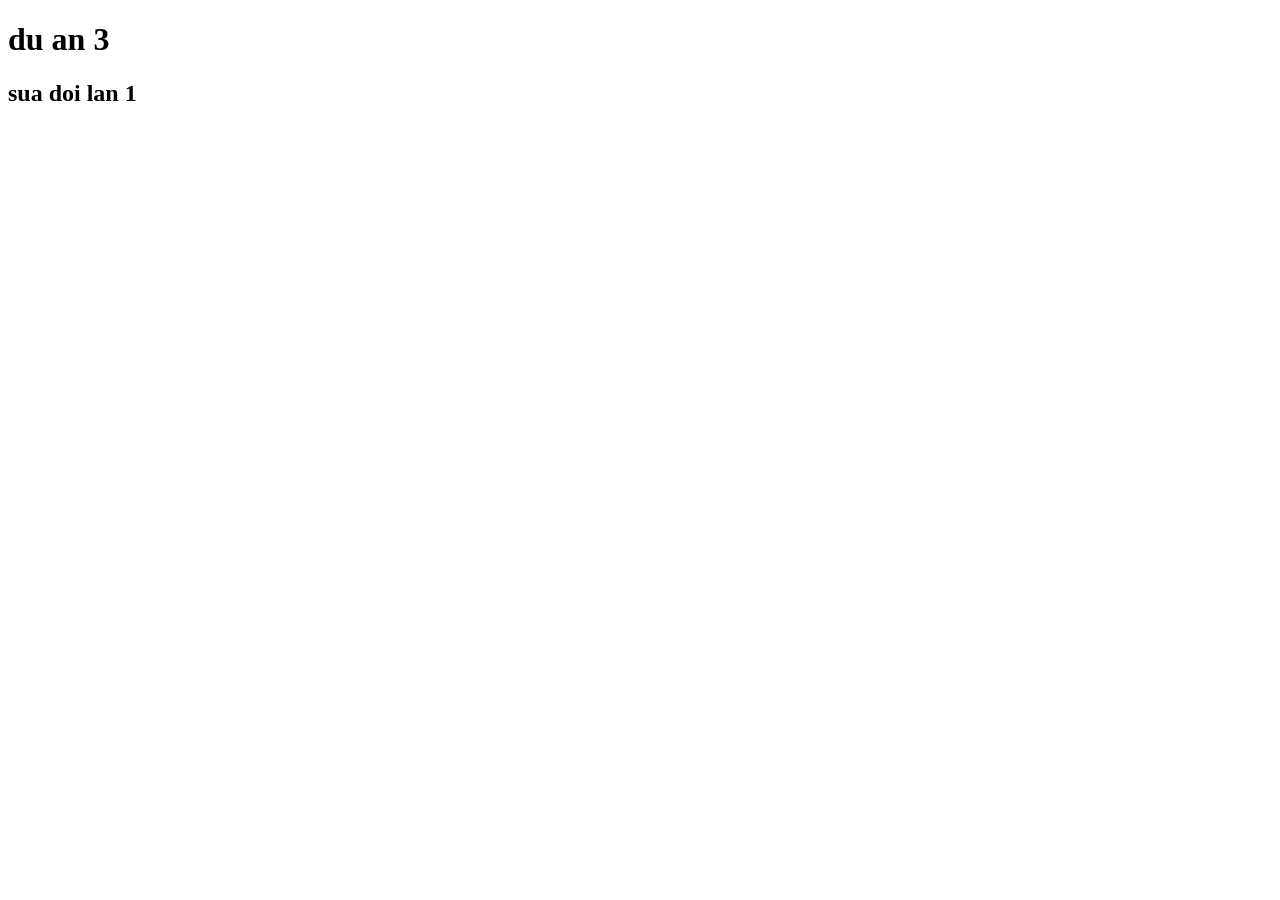
==== index.html @ eaa7a7c8 "sua doi lan 1" ====
<!doctype html>
<html lang="vi">
  <head>
    <meta charset="UTF-8" />
    <meta name="viewport" content="width=device-width, initial-scale=1.0" />
    <title>Du an 3</title>
  </head>
  <body>
    <h1>du an 3</h1>
    <h2>sua doi lan 1</h2>
  </body>
</html>
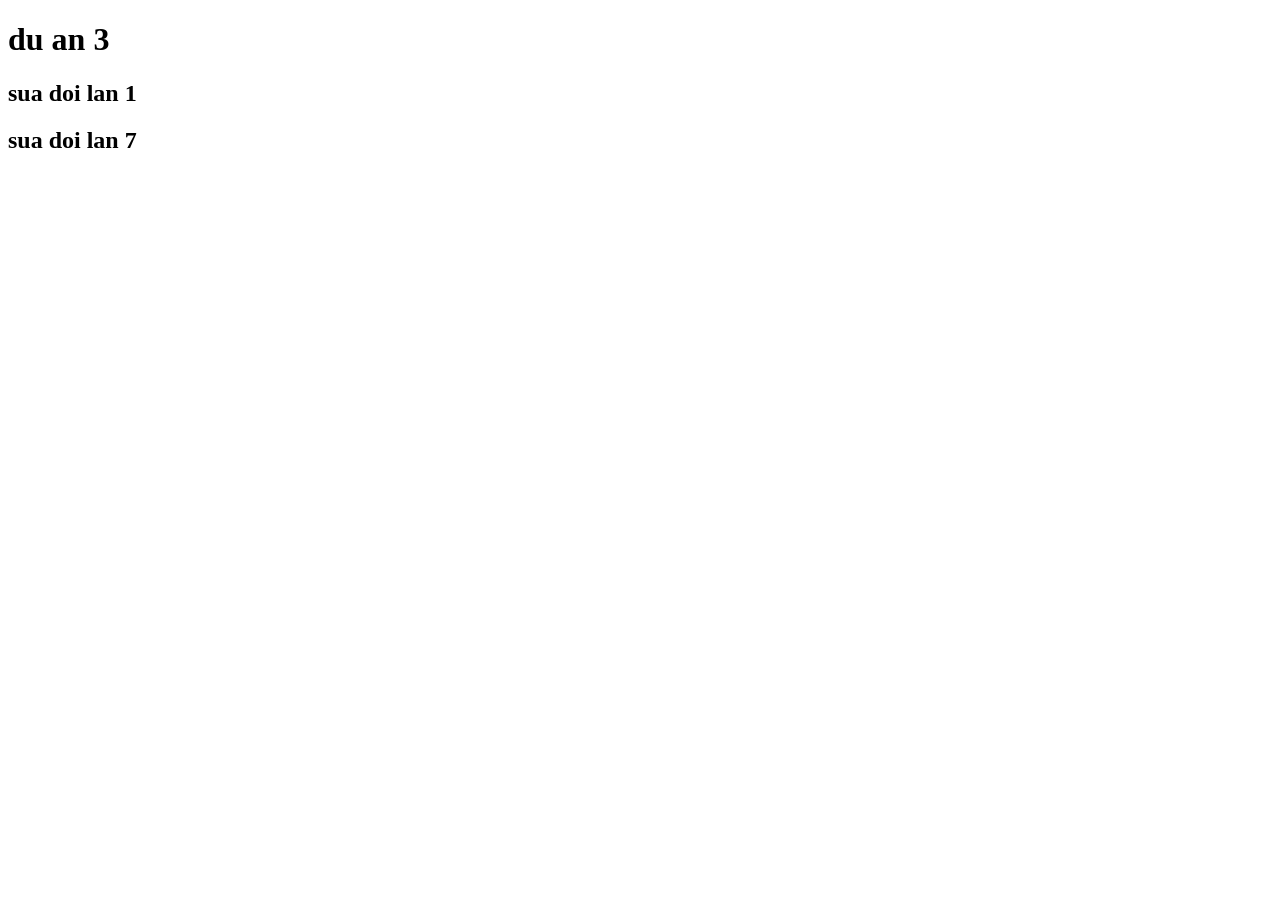
==== commit c17d6947: "sua doi lan 2" ====
--- a/index.html
+++ b/index.html
@@ -8,5 +8,6 @@
   <body>
     <h1>du an 3</h1>
     <h2>sua doi lan 1</h2>
+    <h2>sua doi lan 7</h2>
   </body>
 </html>
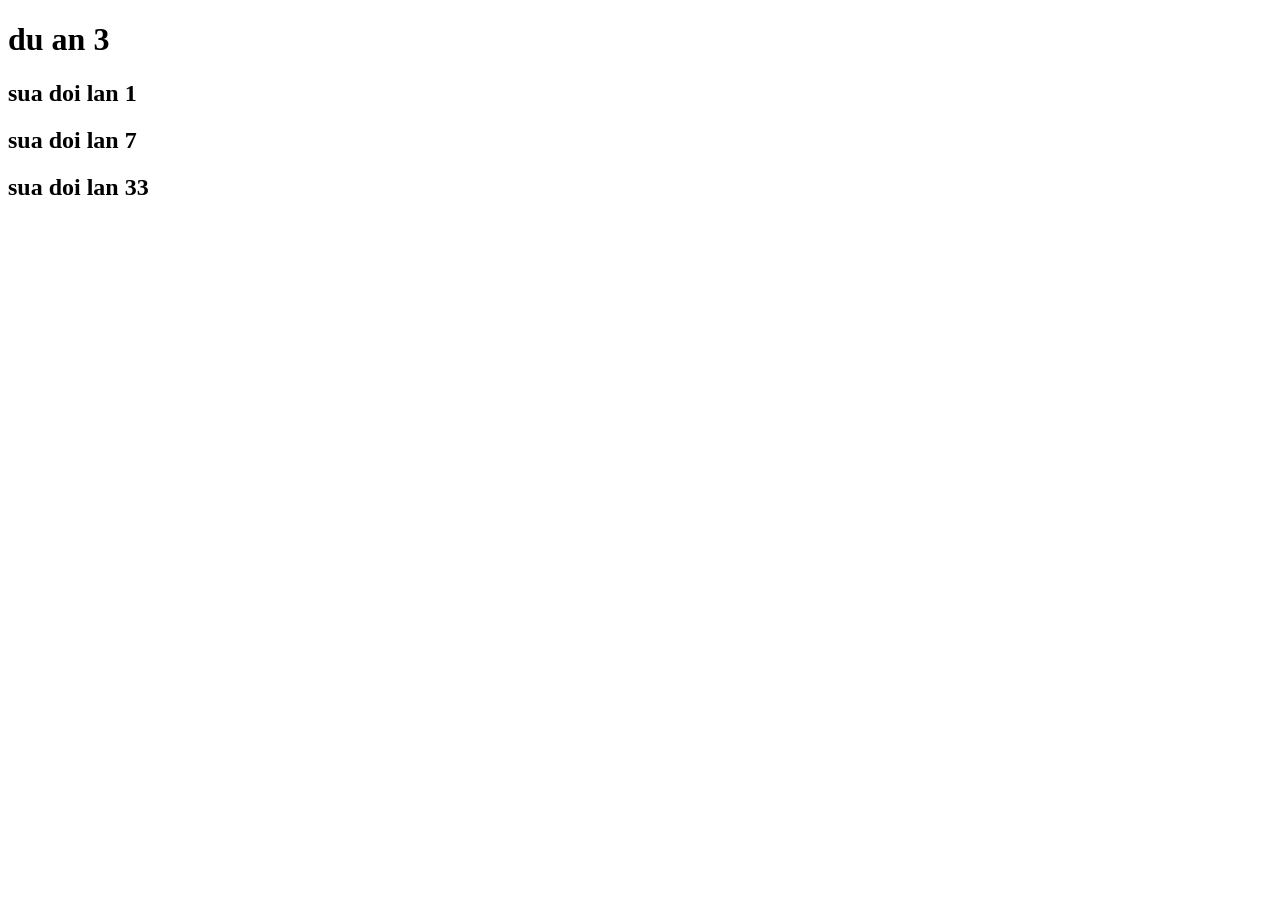
==== commit bb8d191e: "lan 333" ====
--- a/index.html
+++ b/index.html
@@ -9,5 +9,6 @@
     <h1>du an 3</h1>
     <h2>sua doi lan 1</h2>
     <h2>sua doi lan 7</h2>
+    <h2>sua doi lan 33</h2>
   </body>
 </html>
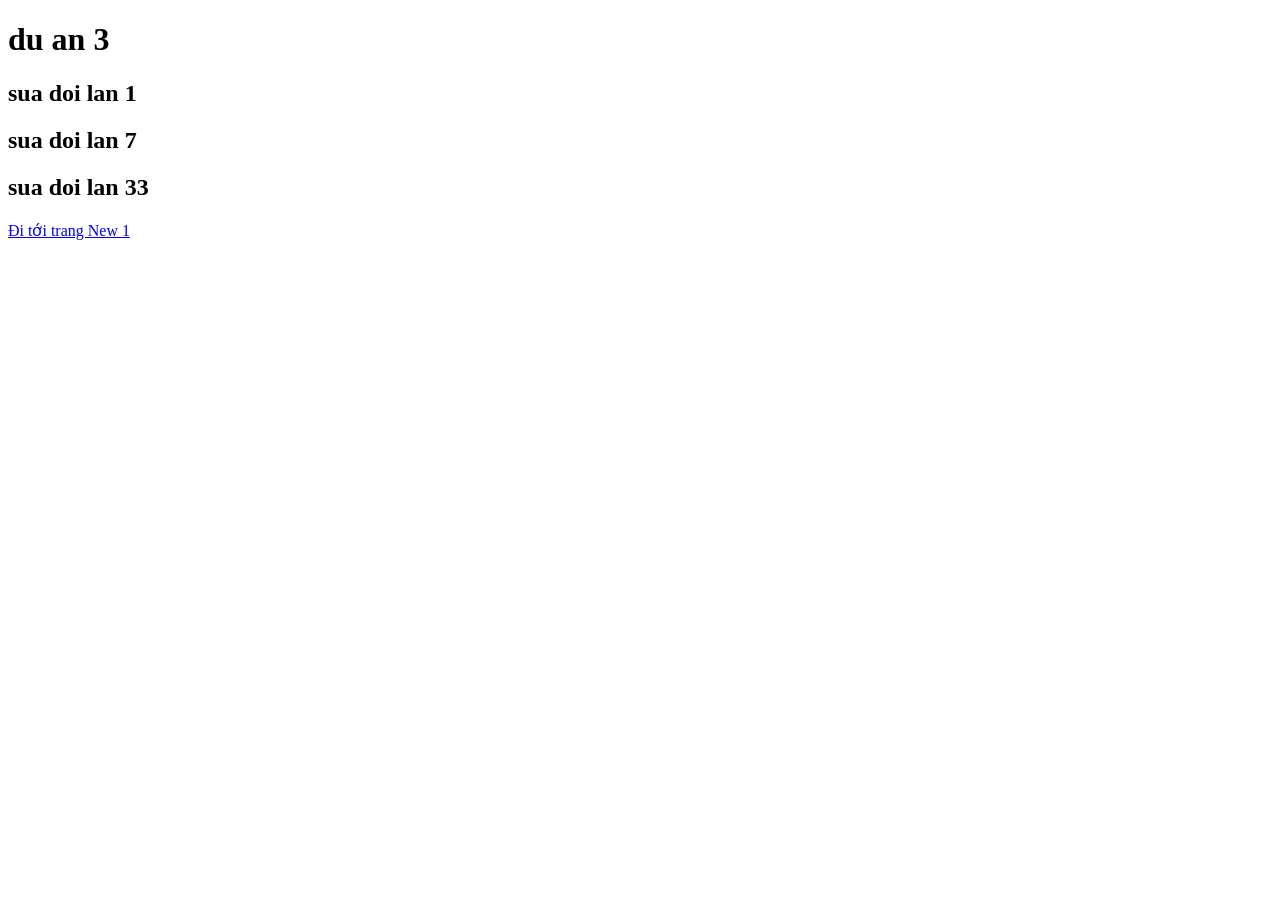
==== commit f7546508: "bla" ====
--- a/index.html
+++ b/index.html
@@ -10,5 +10,6 @@
     <h2>sua doi lan 1</h2>
     <h2>sua doi lan 7</h2>
     <h2>sua doi lan 33</h2>
+    <a href="new1.html">Đi tới trang New 1</a>
   </body>
 </html>
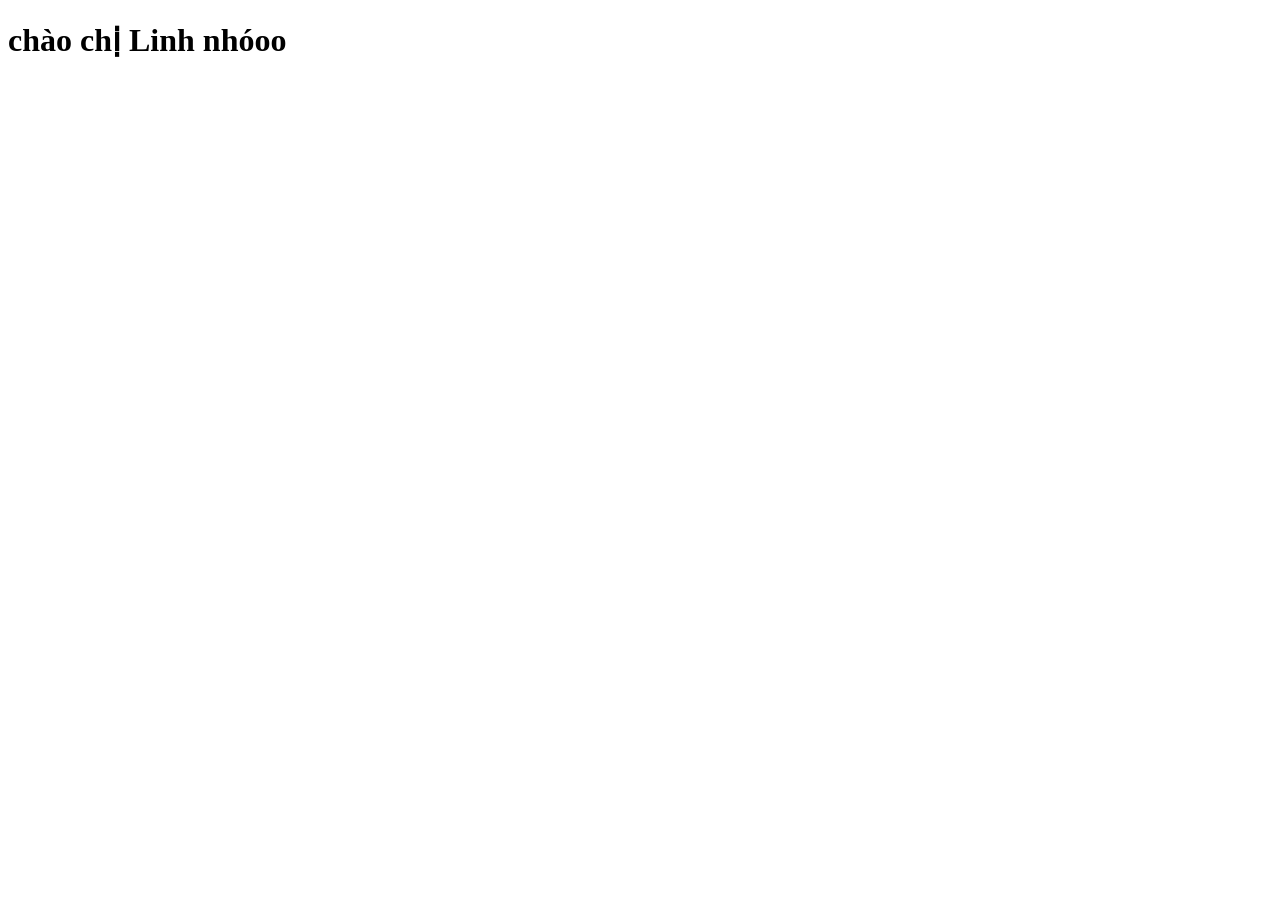
==== commit 89031223: "fixed" ====
--- a/index.html
+++ b/index.html
@@ -6,10 +6,10 @@
     <title>Du an 3</title>
   </head>
   <body>
-    <h1>du an 3</h1>
-    <h2>sua doi lan 1</h2>
+    <h1>chào chị Linh nhóoo</h1>
+    <!-- <h2>sua doi lan 1</h2>
     <h2>sua doi lan 7</h2>
-    <h2>sua doi lan 33</h2>
-    <a href="new1.html">Đi tới trang New 1</a>
+    <h2>sua doi lan 33</h2> -->
+    <!-- <a href="new1.html">Đi tới trang New 1</a> -->
   </body>
 </html>
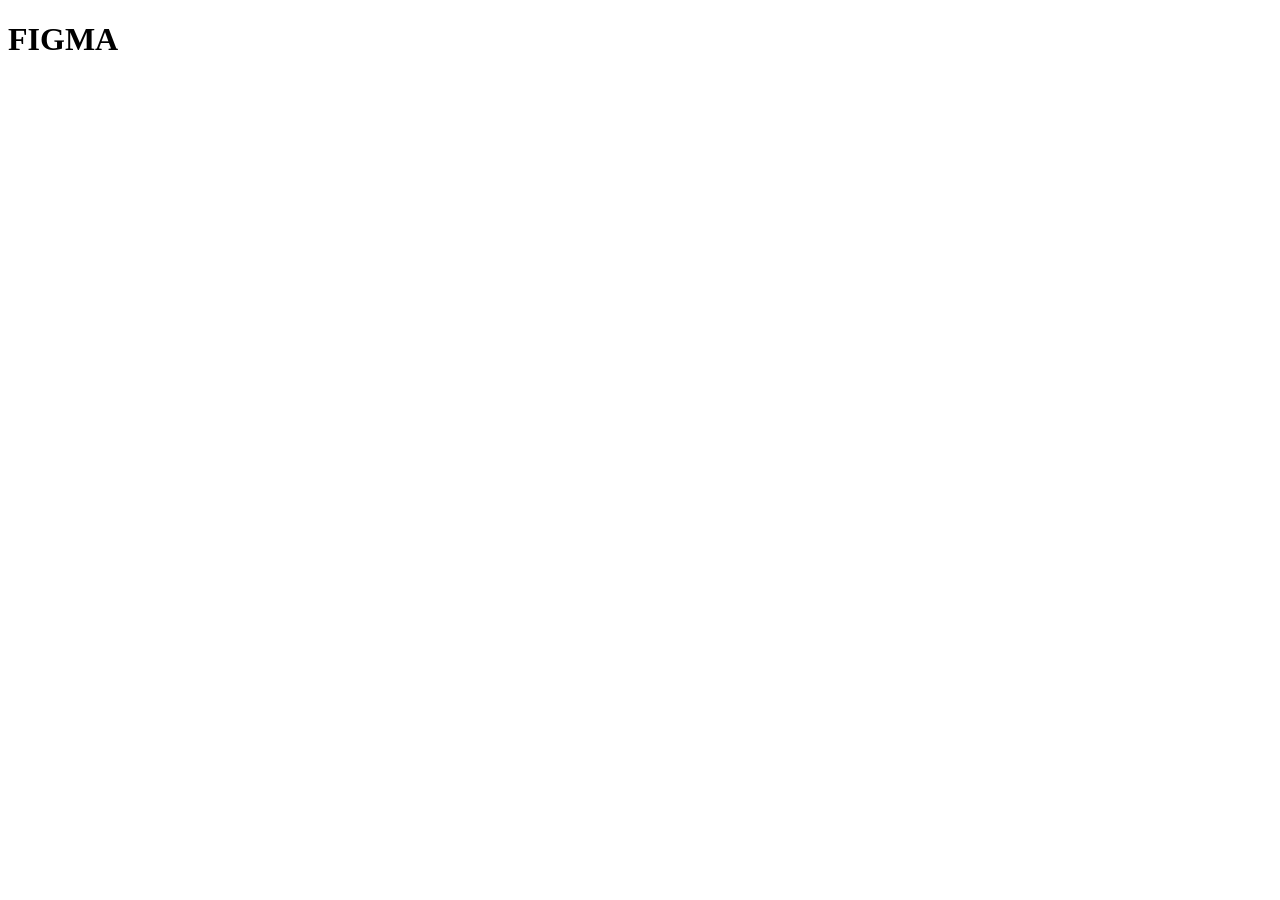
==== commit 622d1111: "1" ====
--- a/index.html
+++ b/index.html
@@ -3,13 +3,10 @@
   <head>
     <meta charset="UTF-8" />
     <meta name="viewport" content="width=device-width, initial-scale=1.0" />
-    <title>Du an 3</title>
+    <title>Figma to HTML</title>
   </head>
   <body>
-    <h1>chào chị Linh nhóoo</h1>
-    <!-- <h2>sua doi lan 1</h2>
-    <h2>sua doi lan 7</h2>
-    <h2>sua doi lan 33</h2> -->
-    <!-- <a href="new1.html">Đi tới trang New 1</a> -->
+    <script src="./main.js"></script>
+    <h1>FIGMA</h1>
   </body>
 </html>
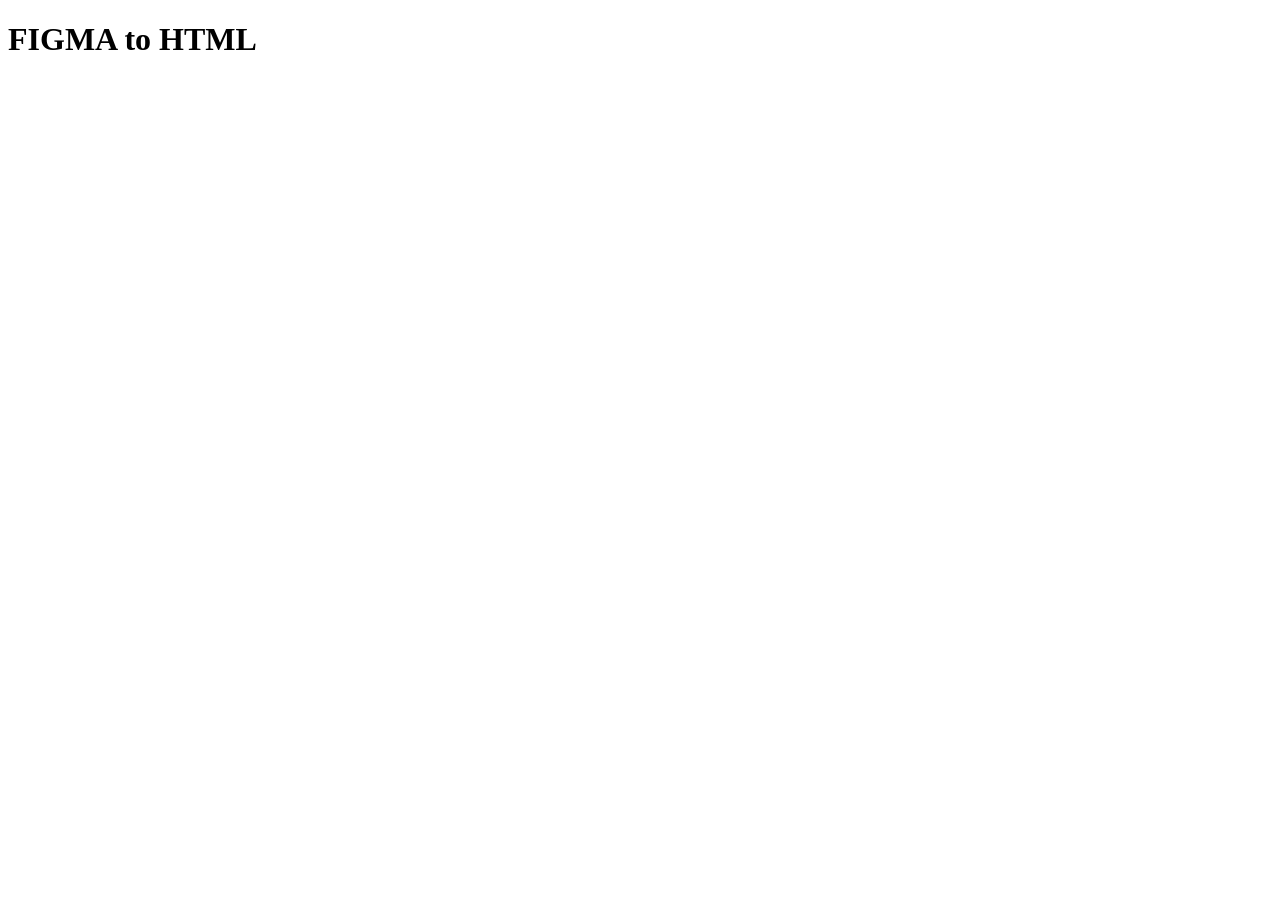
==== commit 66cf5c28: "p2" ====
--- a/index.html
+++ b/index.html
@@ -3,10 +3,15 @@
   <head>
     <meta charset="UTF-8" />
     <meta name="viewport" content="width=device-width, initial-scale=1.0" />
+
+    <!-- //reset css  -->
+    <link rel="stylesheet" href="./css/reset.css" />
+    <!-- //style -->
+    <link rel="stylesheet" href="./css/style.css" />
     <title>Figma to HTML</title>
   </head>
   <body>
     <script src="./main.js"></script>
-    <h1>FIGMA</h1>
+    <h1>FIGMA to HTML</h1>
   </body>
 </html>
--- a/css/style.css
+++ b/css/style.css
@@ -0,0 +1,9 @@
+* {
+  box-sizing: border-box;
+}
+html {
+  font-size: 62.5%;
+}
+body {
+  font-size: 1.6rem;
+}
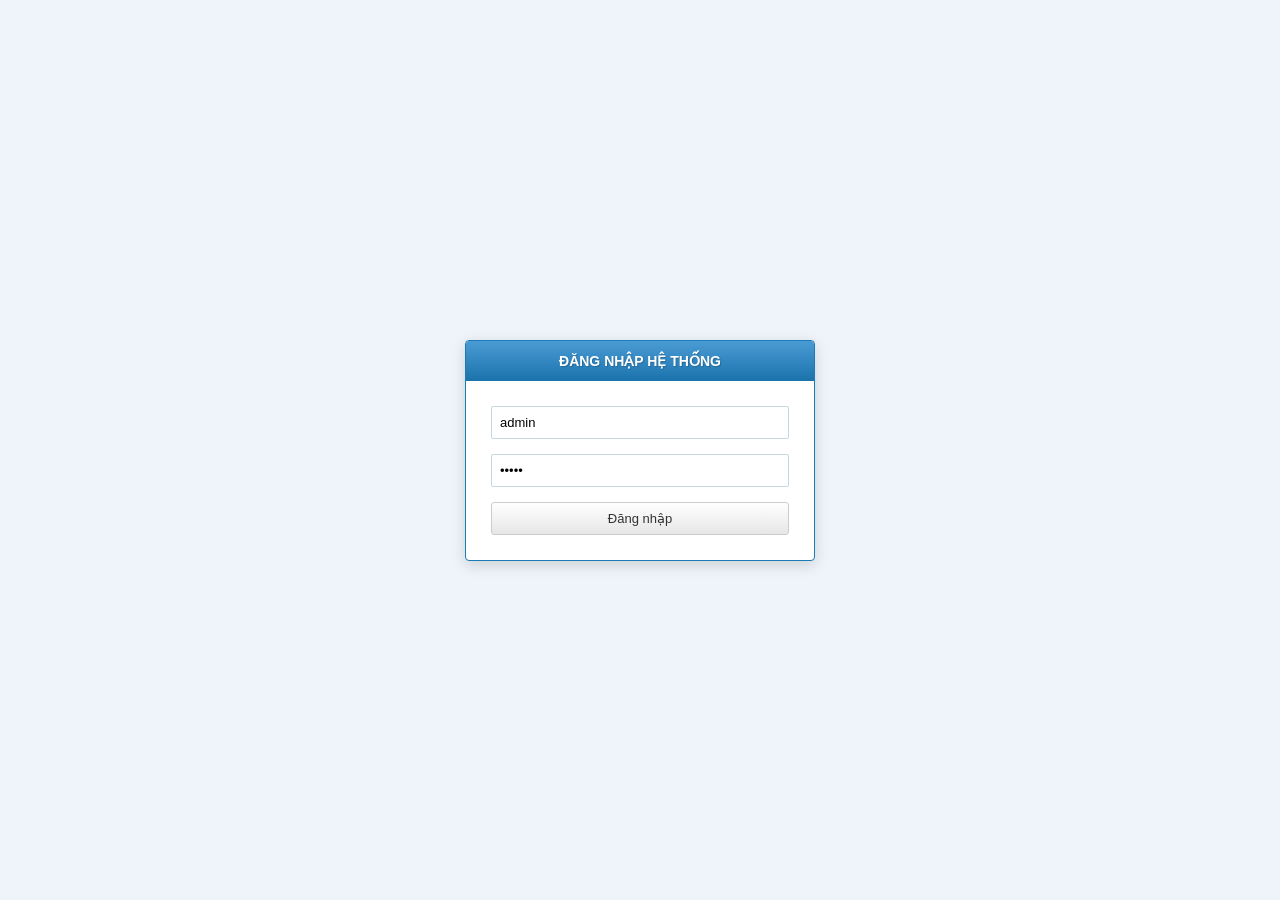
==== commit e4b429cf: "vb" ====
--- a/index.html
+++ b/index.html
@@ -3,15 +3,251 @@
   <head>
     <meta charset="UTF-8" />
     <meta name="viewport" content="width=device-width, initial-scale=1.0" />
-
-    <!-- //reset css  -->
-    <link rel="stylesheet" href="./css/reset.css" />
-    <!-- //style -->
-    <link rel="stylesheet" href="./css/style.css" />
-    <title>Figma to HTML</title>
+    <title>Quản lý Hóa đơn</title>
+    <link rel="stylesheet" href="style.css" />
+    <link
+      rel="stylesheet"
+      href="https://cdnjs.cloudflare.com/ajax/libs/font-awesome/6.4.0/css/all.min.css"
+    />
   </head>
   <body>
-    <script src="./main.js"></script>
-    <h1>FIGMA to HTML</h1>
+    <!-- MÀN HÌNH ĐĂNG NHẬP -->
+    <div id="login-screen" class="login-overlay">
+      <div class="login-box">
+        <div class="login-header">ĐĂNG NHẬP HỆ THỐNG</div>
+        <div class="login-body">
+          <input
+            type="text"
+            placeholder="Tên đăng nhập (VD: admin)"
+            value="admin"
+          />
+          <input type="password" placeholder="Mật khẩu" value="admin" />
+          <button
+            class="btn btn-blue"
+            onclick="handleLogin()"
+            style="width: 100%; margin: 0; padding: 8px"
+          >
+            Đăng nhập
+          </button>
+        </div>
+      </div>
+    </div>
+
+    <!-- MÀN HÌNH CHÍNH -->
+    <div
+      id="app-screen"
+      style="display: none; flex-direction: column; height: 100vh"
+    >
+      <header class="header">
+        <div class="header-left">
+          <img
+            src="logo.png"
+            alt="Logo"
+            class="logo"
+            onerror="this.style.display = 'none'"
+          />
+          <div class="header-titles">
+            <div class="title-en">QUẢN LÝ DỊCH VỤ</div>
+            <div class="title-vi">Quản lý thanh toán hóa đơn dịch vụ</div>
+          </div>
+        </div>
+        <div class="header-right">
+          <div class="top-links">
+            <i class="fa fa-user"></i> <span>người dùng</span> |
+            <i class="fa fa-sign-out-alt"></i>
+            <span class="logout" onclick="handleLogout()">Đăng xuất</span>
+          </div>
+          <div class="date-time">Thứ 2, ngày 14/9/2026</div>
+        </div>
+      </header>
+
+      <nav class="top-nav">
+        <ul>
+          <li><i class="fa fa-home"></i> TRANG CHỦ</li>
+          <li><i class="fa fa-users"></i> KHÁCH HÀNG</li>
+          <li class="active">
+            <i class="fa fa-file-invoice-dollar"></i> QUẢN LÝ HÓA ĐƠN
+          </li>
+          <li><i class="fa fa-bolt"></i> DỊCH VỤ ĐIỆN</li>
+          <li><i class="fa fa-tint"></i> DỊCH VỤ NƯỚC</li>
+          <li><i class="fa fa-wifi"></i> INTERNET</li>
+          <li><i class="fa fa-chart-bar"></i> BÁO CÁO</li>
+          <li><i class="fa fa-cog"></i> QUẢN TRỊ</li>
+        </ul>
+      </nav>
+
+      <div class="main-container">
+        <aside class="sidebar">
+          <ul>
+            <li>Tra cứu theo Tòa nhà</li>
+            <li>Tra cứu theo Khu vực</li>
+            <li class="active">Tất cả Hóa đơn</li>
+            <li>Hóa đơn Tiền Điện</li>
+            <li>Hóa đơn Tiền Nước</li>
+            <li>Hóa đơn Internet</li>
+            <li>Phí rác thải sinh hoạt</li>
+          </ul>
+        </aside>
+
+        <main class="content">
+          <div class="content-header">
+            <h2>QUẢN LÝ TRẠNG THÁI THANH TOÁN HÓA ĐƠN KHÁCH HÀNG</h2>
+          </div>
+
+          <div class="toolbar">
+            <div class="toolbar-actions">
+              <button class="btn btn-add" onclick="openModal()">
+                <i class="fa fa-plus"></i> Thêm
+              </button>
+              <button class="btn btn-edit" onclick="editSelected()">
+                <i class="fa fa-pencil-alt"></i> Sửa
+              </button>
+              <button class="btn btn-delete" onclick="deleteSelected()">
+                <i class="fa fa-times"></i> Xóa
+              </button>
+            </div>
+            <div class="toolbar-search">
+              <input
+                type="text"
+                placeholder="Tìm Tên hoặc Mã KH"
+                oninput="handleSearch(this.value)"
+              />
+              <select onchange="handleStatusFilter(this.value)">
+                <option value="">-- Lọc theo Trạng thái --</option>
+                <option value="Chưa thanh toán">Chưa thanh toán</option>
+                <option value="Đã thanh toán">Đã thanh toán</option>
+              </select>
+            </div>
+          </div>
+
+          <div class="table-container">
+            <table class="data-table">
+              <thead>
+                <tr>
+                  <th style="width: 30px">
+                    <input
+                      type="checkbox"
+                      id="check-all"
+                      onchange="toggleCheckAll(this)"
+                    />
+                  </th>
+                  <th>Mã Khách Hàng <i class="fa fa-caret-down"></i></th>
+                  <th>Tên Khách Hàng <i class="fa fa-caret-down"></i></th>
+                  <th>Loại Dịch Vụ <i class="fa fa-caret-down"></i></th>
+                  <th style="text-align: right">
+                    Số Tiền (VNĐ) <i class="fa fa-caret-up"></i>
+                  </th>
+                  <th style="text-align: center">
+                    Trạng Thái <i class="fa fa-caret-down"></i>
+                  </th>
+                  <th style="width: 80px"></th>
+                </tr>
+              </thead>
+              <tbody id="table-body">
+                <!-- JS render -->
+              </tbody>
+            </table>
+          </div>
+
+          <div class="pagination">
+            <div class="page-controls">
+              <button onclick="changePage('first')">
+                <i class="fa fa-step-backward"></i>
+              </button>
+              <button onclick="changePage('prev')">
+                <i class="fa fa-caret-left"></i>
+              </button>
+              <input
+                type="text"
+                id="page-input"
+                value="1"
+                class="page-input"
+                readonly
+              />
+              <button onclick="changePage('next')">
+                <i class="fa fa-caret-right"></i>
+              </button>
+              <button onclick="changePage('last')">
+                <i class="fa fa-step-forward"></i>
+              </button>
+              <select id="items-per-page" onchange="changeItemsPerPage()">
+                <option value="15">15</option>
+                <option value="30">30</option>
+              </select>
+              <span>Bản ghi / trang</span>
+            </div>
+            <div class="page-info" id="page-info-text">
+              <!-- JS render -->
+            </div>
+          </div>
+        </main>
+      </div>
+    </div>
+
+    <!-- MODAL -->
+    <div id="modal" class="modal-overlay">
+      <div class="modal-content">
+        <div class="modal-header">
+          <h3 id="modal-title">CẬP NHẬT THÔNG TIN HÓA ĐƠN</h3>
+          <div class="modal-header-actions">
+            <i class="fa fa-window-minimize"></i>
+            <i class="fa fa-window-maximize"></i>
+            <i class="fa fa-times" onclick="closeModal()"></i>
+          </div>
+        </div>
+        <div class="modal-body">
+          <p class="required-note">Các trường có dấu * yêu cầu phải nhập.</p>
+          <fieldset>
+            <legend>Thông tin Chi tiết:</legend>
+
+            <div class="form-group">
+              <label>Mã Khách Hàng (*)</label>
+              <input type="text" id="inp-id" style="width: 150px; flex: none" />
+            </div>
+
+            <div class="form-group">
+              <label>Tên Khách Hàng (*)</label>
+              <input type="text" id="inp-name" />
+            </div>
+
+            <div class="form-group">
+              <label>Loại Dịch Vụ</label>
+              <select id="inp-service">
+                <option>Tiền Nước</option>
+                <option>Tiền Điện</option>
+                <option>Internet</option>
+              </select>
+            </div>
+
+            <div class="form-group">
+              <label>Số Tiền (VNĐ) (*)</label>
+              <input
+                type="number"
+                id="inp-amount"
+                style="width: 150px; flex: none"
+              />
+            </div>
+
+            <div class="form-group">
+              <label>Trạng Thái</label>
+              <select id="inp-status" style="width: 150px; flex: none">
+                <option>Chưa thanh toán</option>
+                <option>Đã thanh toán</option>
+              </select>
+            </div>
+          </fieldset>
+        </div>
+        <div class="modal-footer">
+          <button class="btn btn-outline-green" onclick="saveData()">
+            <i class="fa fa-check-circle"></i> Lưu & Đóng
+          </button>
+          <button class="btn btn-outline-red" onclick="closeModal()">
+            <i class="fa fa-times-circle"></i> Đóng
+          </button>
+        </div>
+      </div>
+    </div>
+
+    <script src="main.js"></script>
   </body>
 </html>
--- a/style.css
+++ b/style.css
@@ -0,0 +1,432 @@
+/* RESET & VARIABLES */
+* {
+  box-sizing: border-box;
+  margin: 0;
+  padding: 0;
+  font-family: Tahoma, Arial, sans-serif;
+  font-size: 13px;
+}
+:root {
+  --primary-blue: #1c7bb6;
+  --light-blue: #3996d2;
+  --bg-gray: #f0f4f7;
+  --border-color: #c5d6e0;
+  --text-color: #333;
+  --danger: #d9534f;
+  --active-tab: #66a3d2;
+}
+
+body {
+  background-color: #fff;
+  color: var(--text-color);
+  height: 100vh;
+  overflow: hidden;
+  margin: 0;
+}
+
+/* LOGIN SCREEN */
+.login-overlay {
+  position: fixed;
+  top: 0;
+  left: 0;
+  width: 100%;
+  height: 100%;
+  background: #eef4f9;
+  display: flex;
+  align-items: center;
+  justify-content: center;
+  z-index: 2000;
+}
+.login-box {
+  width: 350px;
+  background: #fff;
+  border: 1px solid var(--primary-blue);
+  box-shadow: 0 4px 15px rgba(0, 0, 0, 0.15);
+  border-radius: 4px;
+  overflow: hidden;
+}
+.login-header {
+  background: linear-gradient(to bottom, #4a9bd4, #1b73ac);
+  color: white;
+  padding: 12px;
+  text-align: center;
+  font-weight: bold;
+  font-size: 14px;
+  text-shadow: 1px 1px 1px rgba(0, 0, 0, 0.2);
+}
+.login-body {
+  padding: 25px;
+  display: flex;
+  flex-direction: column;
+  gap: 15px;
+}
+.login-body input {
+  padding: 8px;
+  border: 1px solid var(--border-color);
+  outline: none;
+  border-radius: 2px;
+}
+.login-body input:focus {
+  border-color: var(--light-blue);
+  box-shadow: 0 0 3px rgba(57, 150, 210, 0.5);
+}
+
+/* HEADER */
+.header {
+  display: flex;
+  justify-content: space-between;
+  padding: 10px 20px;
+  background: url("https://www.transparenttextures.com/patterns/cubes.png") #fff;
+  border-bottom: 2px solid var(--primary-blue);
+  flex-shrink: 0;
+}
+.header-left {
+  display: flex;
+  align-items: center;
+  gap: 15px;
+}
+.logo {
+  height: 50px;
+  width: 50px;
+  object-fit: contain;
+}
+.title-en {
+  font-size: 14px;
+  font-weight: bold;
+  color: #555;
+}
+.title-vi {
+  font-size: 18px;
+  font-weight: bold;
+  color: var(--primary-blue);
+  text-transform: uppercase;
+  margin-top: 4px;
+}
+.header-right {
+  text-align: right;
+  font-size: 12px;
+  color: #666;
+}
+.top-links {
+  margin-bottom: 25px;
+}
+.top-links i {
+  color: var(--light-blue);
+  margin-left: 5px;
+}
+.logout {
+  color: #f39c12;
+  cursor: pointer;
+}
+.date-time {
+  font-style: italic;
+  color: #888;
+}
+
+/* TOP NAV */
+.top-nav {
+  background: linear-gradient(to bottom, #4a9bd4, #1b73ac);
+  border-bottom: 1px solid #0f4f7a;
+  flex-shrink: 0;
+}
+.top-nav ul {
+  list-style: none;
+  display: flex;
+  margin: 0;
+  padding: 0 10px;
+}
+.top-nav li {
+  padding: 8px 15px;
+  color: white;
+  cursor: pointer;
+  border-right: 1px solid #5ba6d8;
+  font-weight: bold;
+  text-shadow: 1px 1px 1px rgba(0, 0, 0, 0.2);
+}
+.top-nav li.active {
+  background-color: #8cc1e6;
+  color: #004a80;
+  text-shadow: none;
+  border-top: 2px solid #ff9900;
+}
+.top-nav i {
+  margin-right: 5px;
+}
+
+/* MAIN LAYOUT */
+.main-container {
+  display: flex;
+  flex: 1;
+  overflow: hidden;
+}
+
+/* SIDEBAR */
+.sidebar {
+  width: 220px;
+  background-color: #f6f9fb;
+  border-right: 1px solid var(--border-color);
+  overflow-y: auto;
+}
+.sidebar ul {
+  list-style: none;
+}
+.sidebar li {
+  padding: 10px 15px;
+  border-bottom: 1px solid var(--border-color);
+  cursor: pointer;
+  color: #005580;
+}
+.sidebar li:hover {
+  background-color: #e6f0f7;
+}
+.sidebar li.active {
+  color: var(--danger);
+  font-weight: bold;
+  background-color: #fff;
+}
+
+/* CONTENT */
+.content {
+  flex: 1;
+  display: flex;
+  flex-direction: column;
+  background-color: #fff;
+}
+.content-header {
+  padding: 10px 15px;
+  border-bottom: 1px solid var(--border-color);
+}
+.content-header h2 {
+  font-size: 15px;
+  color: #005580;
+  font-weight: bold;
+  margin: 0;
+}
+
+.toolbar {
+  display: flex;
+  justify-content: space-between;
+  padding: 8px 15px;
+  background-color: #fbfdff;
+  border-bottom: 1px solid var(--border-color);
+}
+.btn {
+  padding: 4px 10px;
+  border: 1px solid #ccc;
+  background: linear-gradient(to bottom, #fff, #e6e6e6);
+  cursor: pointer;
+  border-radius: 3px;
+  color: #333;
+}
+.btn:hover {
+  background: #e6e6e6;
+}
+.btn-add {
+  color: var(--danger);
+  font-weight: bold;
+}
+.btn-edit {
+  color: #e67e22;
+}
+.btn-delete {
+  color: var(--danger);
+}
+.toolbar-search input,
+.toolbar-search select {
+  padding: 4px;
+  border: 1px solid #ccc;
+  margin-left: 5px;
+  color: #888;
+  width: 150px;
+}
+
+.grid-note {
+  padding: 5px 15px;
+  background: #eef4f9;
+  border-bottom: 1px solid var(--border-color);
+  color: #666;
+  font-style: italic;
+}
+
+/* TABLE */
+.table-container {
+  flex: 1;
+  overflow-y: auto;
+}
+.data-table {
+  width: 100%;
+  border-collapse: collapse;
+}
+.data-table th {
+  background: linear-gradient(to bottom, #f9fbfc, #e5eff5);
+  border: 1px solid var(--border-color);
+  padding: 8px;
+  text-align: left;
+  color: #005580;
+  font-weight: normal;
+  position: sticky;
+  top: 0;
+  z-index: 10;
+}
+.data-table td {
+  border: 1px solid var(--border-color);
+  padding: 6px 8px;
+  color: #005580;
+}
+.data-table tr:nth-child(even) {
+  background-color: #f9fbfc;
+}
+.data-table tr:hover {
+  background-color: #eaf2f8;
+}
+.action-icon {
+  cursor: pointer;
+  margin: 0 5px;
+  font-size: 14px;
+}
+.icon-edit {
+  color: #3498db;
+}
+.icon-delete {
+  color: var(--danger);
+}
+
+/* PAGINATION */
+.pagination {
+  display: flex;
+  justify-content: space-between;
+  padding: 8px 15px;
+  background: #eef4f9;
+  border-top: 1px solid var(--border-color);
+  align-items: center;
+}
+.page-controls button {
+  padding: 2px 6px;
+  border: 1px solid #ccc;
+  background: #fff;
+  cursor: pointer;
+  color: #005580;
+}
+.page-input {
+  width: 30px;
+  text-align: center;
+  border: 1px solid #ccc;
+  padding: 2px;
+  margin: 0 2px;
+}
+.page-controls select {
+  padding: 2px;
+  margin: 0 5px;
+  border: 1px solid #ccc;
+}
+
+/* MODAL */
+.modal-overlay {
+  display: none;
+  position: fixed;
+  top: 0;
+  left: 0;
+  width: 100%;
+  height: 100%;
+  background: rgba(0, 0, 0, 0.3);
+  align-items: center;
+  justify-content: center;
+  z-index: 3000;
+}
+.modal-content {
+  background: #fff;
+  width: 600px;
+  border-radius: 4px;
+  box-shadow: 0 5px 15px rgba(0, 0, 0, 0.3);
+  overflow: hidden;
+  border: 1px solid #4a9bd4;
+}
+.modal-header {
+  background: #3996d2;
+  color: white;
+  padding: 8px 15px;
+  display: flex;
+  justify-content: space-between;
+  align-items: center;
+}
+.modal-header h3 {
+  font-size: 13px;
+  margin: 0;
+  font-weight: bold;
+  text-transform: uppercase;
+}
+.modal-header-actions i {
+  cursor: pointer;
+  margin-left: 10px;
+}
+.modal-body {
+  padding: 15px;
+  background: #fdfdfd;
+}
+.required-note {
+  text-align: center;
+  font-weight: bold;
+  margin-bottom: 15px;
+  color: #333;
+}
+fieldset {
+  border: 1px solid #ccc;
+  padding: 15px;
+  margin-bottom: 10px;
+}
+legend {
+  padding: 0 5px;
+  font-weight: bold;
+  color: #333;
+}
+.form-group {
+  display: flex;
+  margin-bottom: 10px;
+  align-items: center;
+}
+.form-group label {
+  width: 130px;
+  color: #333;
+  font-weight: bold;
+}
+.form-group input,
+.form-group select {
+  flex: 1;
+  padding: 5px;
+  border: 1px solid #99bce8;
+  outline: none;
+}
+.form-group input:focus {
+  border-color: #3996d2;
+  box-shadow: 0 0 3px rgba(57, 150, 210, 0.5);
+}
+.modal-footer {
+  padding: 10px 15px;
+  text-align: center;
+  background: #f5f5f5;
+  border-top: 1px solid #ddd;
+}
+.btn-outline-green {
+  background: #fff;
+  border: 1px solid #4caf50;
+  color: #4caf50;
+  font-weight: bold;
+  padding: 6px 12px;
+  margin: 0 5px;
+  cursor: pointer;
+}
+.btn-outline-green:hover {
+  background: #e8f5e9;
+}
+.btn-outline-red {
+  background: #fff;
+  border: 1px solid var(--danger);
+  color: var(--danger);
+  font-weight: bold;
+  padding: 6px 12px;
+  margin: 0 5px;
+  cursor: pointer;
+}
+.btn-outline-red:hover {
+  background: #ffebee;
+}
